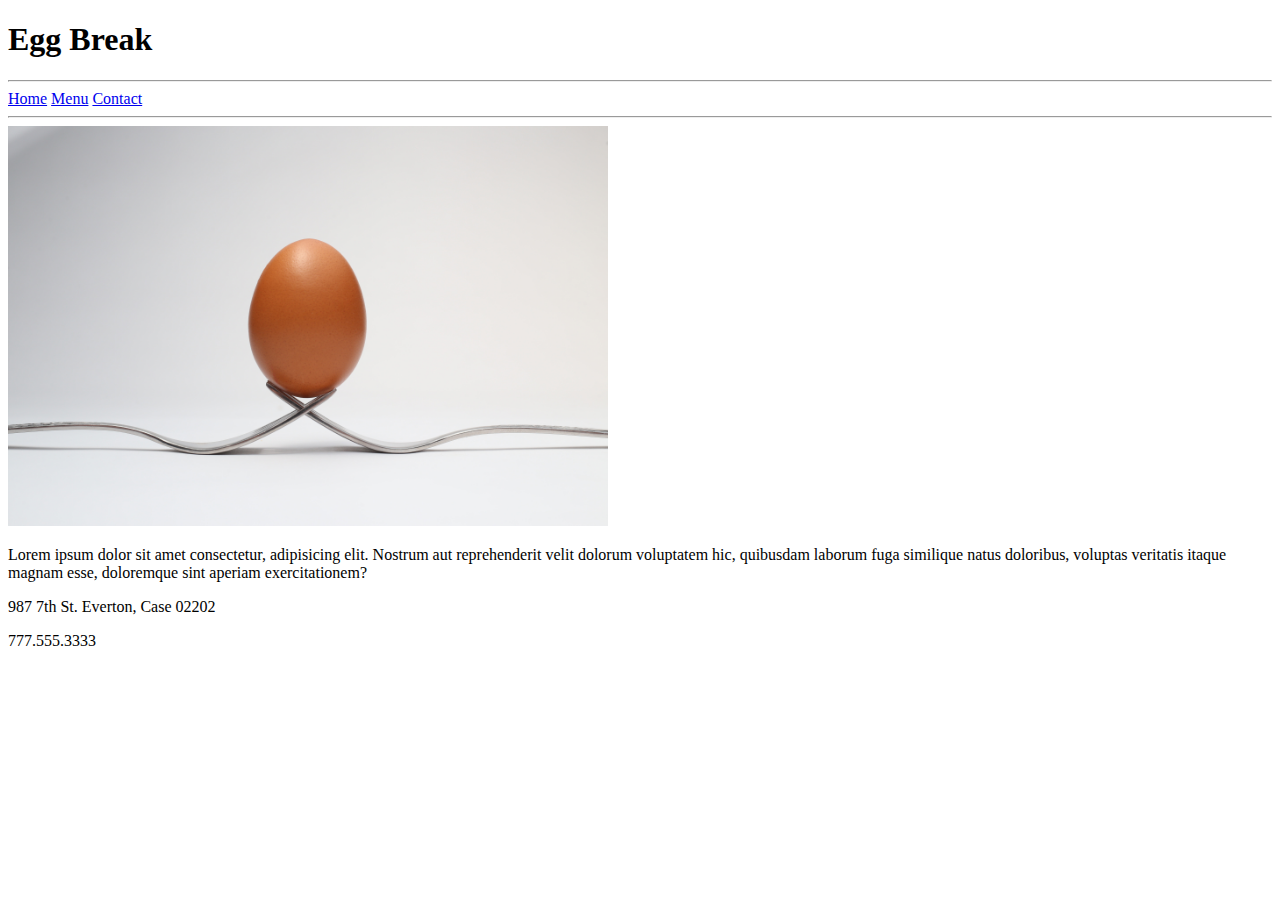
==== index.html @ 334748e4 "first commit" ====
<!Doctype html>
<!--
    Name: Joe Barrett
    Date Created: 12.05.20
    Most Recent Revision: 12.05.20
-->
<html lang="en">
    <head>
        <title>Home Page</title>
    </head>

    <body>
        <header>
            <h1>Egg Break</h1>
        </header>
        <hr>
        <nav>
            <a href="index.html">Home</a>
            <a href="menu.html">Menu</a>
            <a href="contact.html">Contact</a>
        </nav>
        <hr>

        <a href="index.html"><img style="width: 600px;" src="img/pexels-yusuf-arslan-3640669.jpg" alt="Egg Pic"> </a>

        <p>
            Lorem ipsum dolor sit amet consectetur, adipisicing elit. Nostrum aut reprehenderit velit dolorum voluptatem hic, quibusdam laborum fuga similique natus doloribus, voluptas veritatis itaque magnam esse, doloremque sint aperiam exercitationem?
        </p>
        <footer>
           <p>987 7th St. Everton, Case 02202</p>
           <p>777.555.3333</p> 
        </footer>
    </body>
</html>
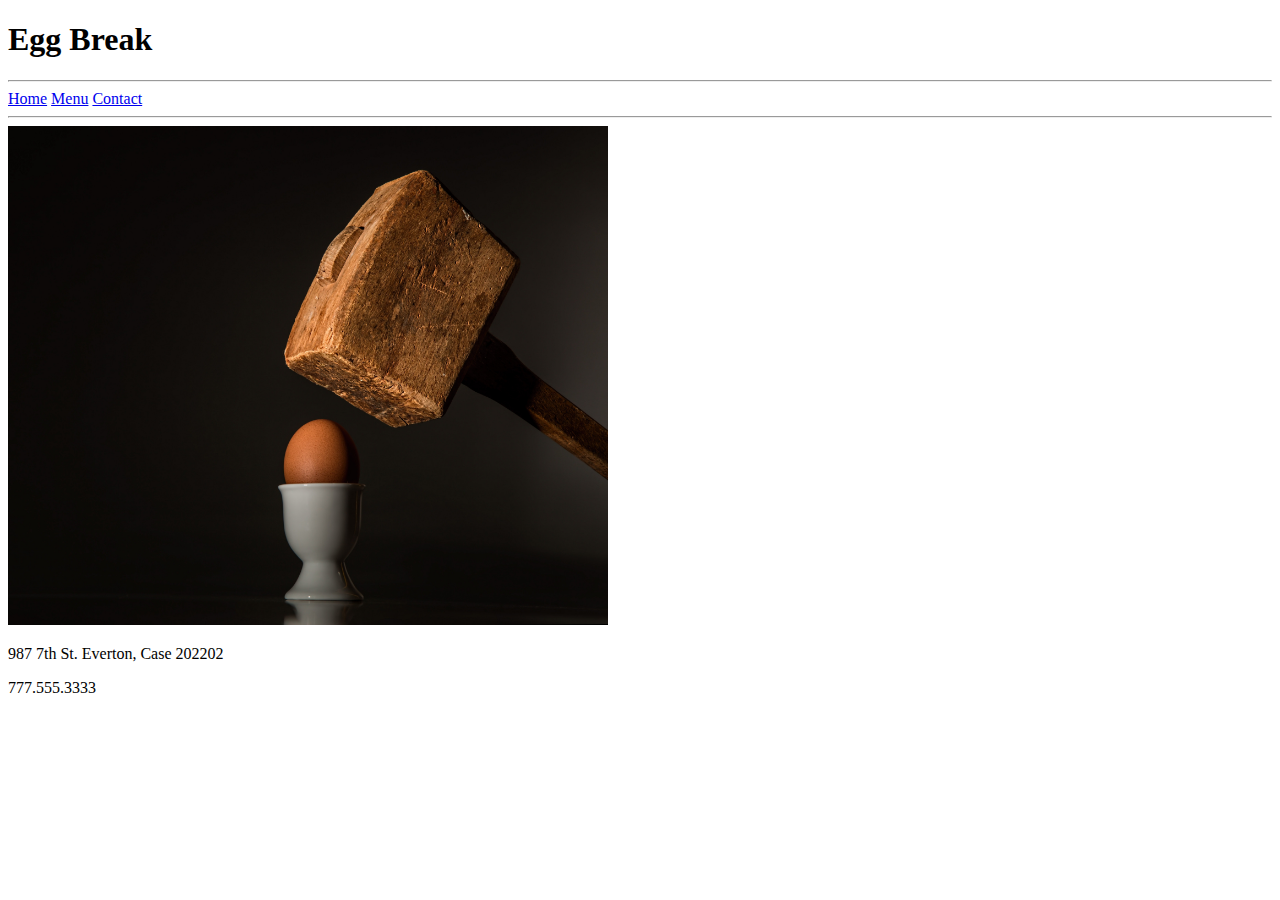
==== commit aaf7b4e9: "add img to home page" ====
--- a/index.html
+++ b/index.html
@@ -20,15 +20,11 @@
             <a href="contact.html">Contact</a>
         </nav>
         <hr>
+        <a href="index.html"><img style="width: 600px;" src="img/egg.jpg"></a>
 
-        <a href="index.html"><img style="width: 600px;" src="img/pexels-yusuf-arslan-3640669.jpg" alt="Egg Pic"> </a>
-
-        <p>
-            Lorem ipsum dolor sit amet consectetur, adipisicing elit. Nostrum aut reprehenderit velit dolorum voluptatem hic, quibusdam laborum fuga similique natus doloribus, voluptas veritatis itaque magnam esse, doloremque sint aperiam exercitationem?
-        </p>
         <footer>
-           <p>987 7th St. Everton, Case 02202</p>
-           <p>777.555.3333</p> 
+            <p>987 7th St. Everton, Case 202202</p>
+            <p>777.555.3333</p>  
         </footer>
     </body>
 </html>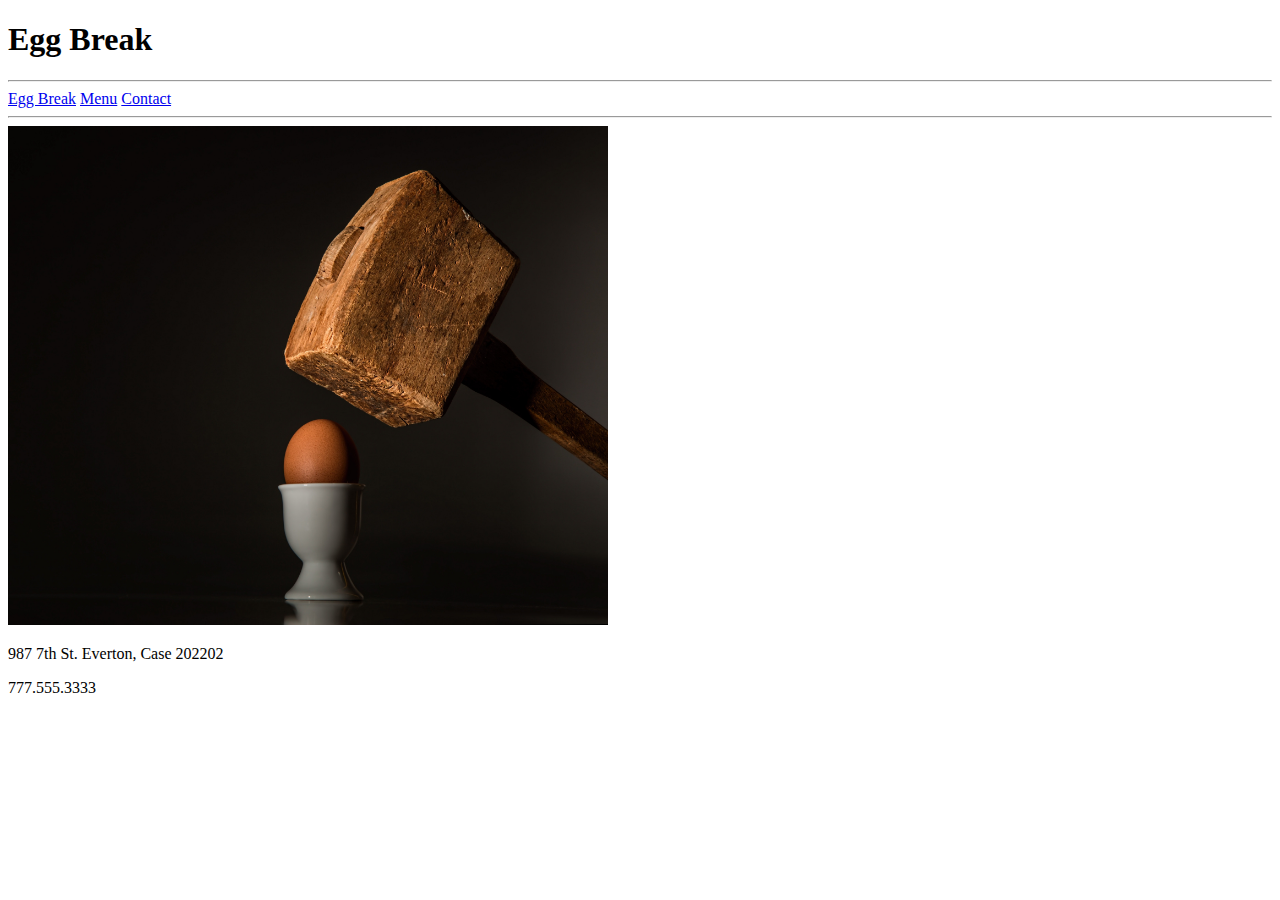
==== commit 43c330ec: "change title name on index.html and update menu price on menu.html" ====
--- a/index.html
+++ b/index.html
@@ -2,11 +2,11 @@
 <!--
     Name: Joe Barrett
     Date Created: 12.05.20
-    Most Recent Revision: 12.05.20
+    Most Recent Revision: 12.07.20
 -->
 <html lang="en">
     <head>
-        <title>Home Page</title>
+        <title>Egg Break</title>
     </head>
 
     <body>
@@ -15,7 +15,7 @@
         </header>
         <hr>
         <nav>
-            <a href="index.html">Home</a>
+            <a href="index.html">Egg Break</a>
             <a href="menu.html">Menu</a>
             <a href="contact.html">Contact</a>
         </nav>
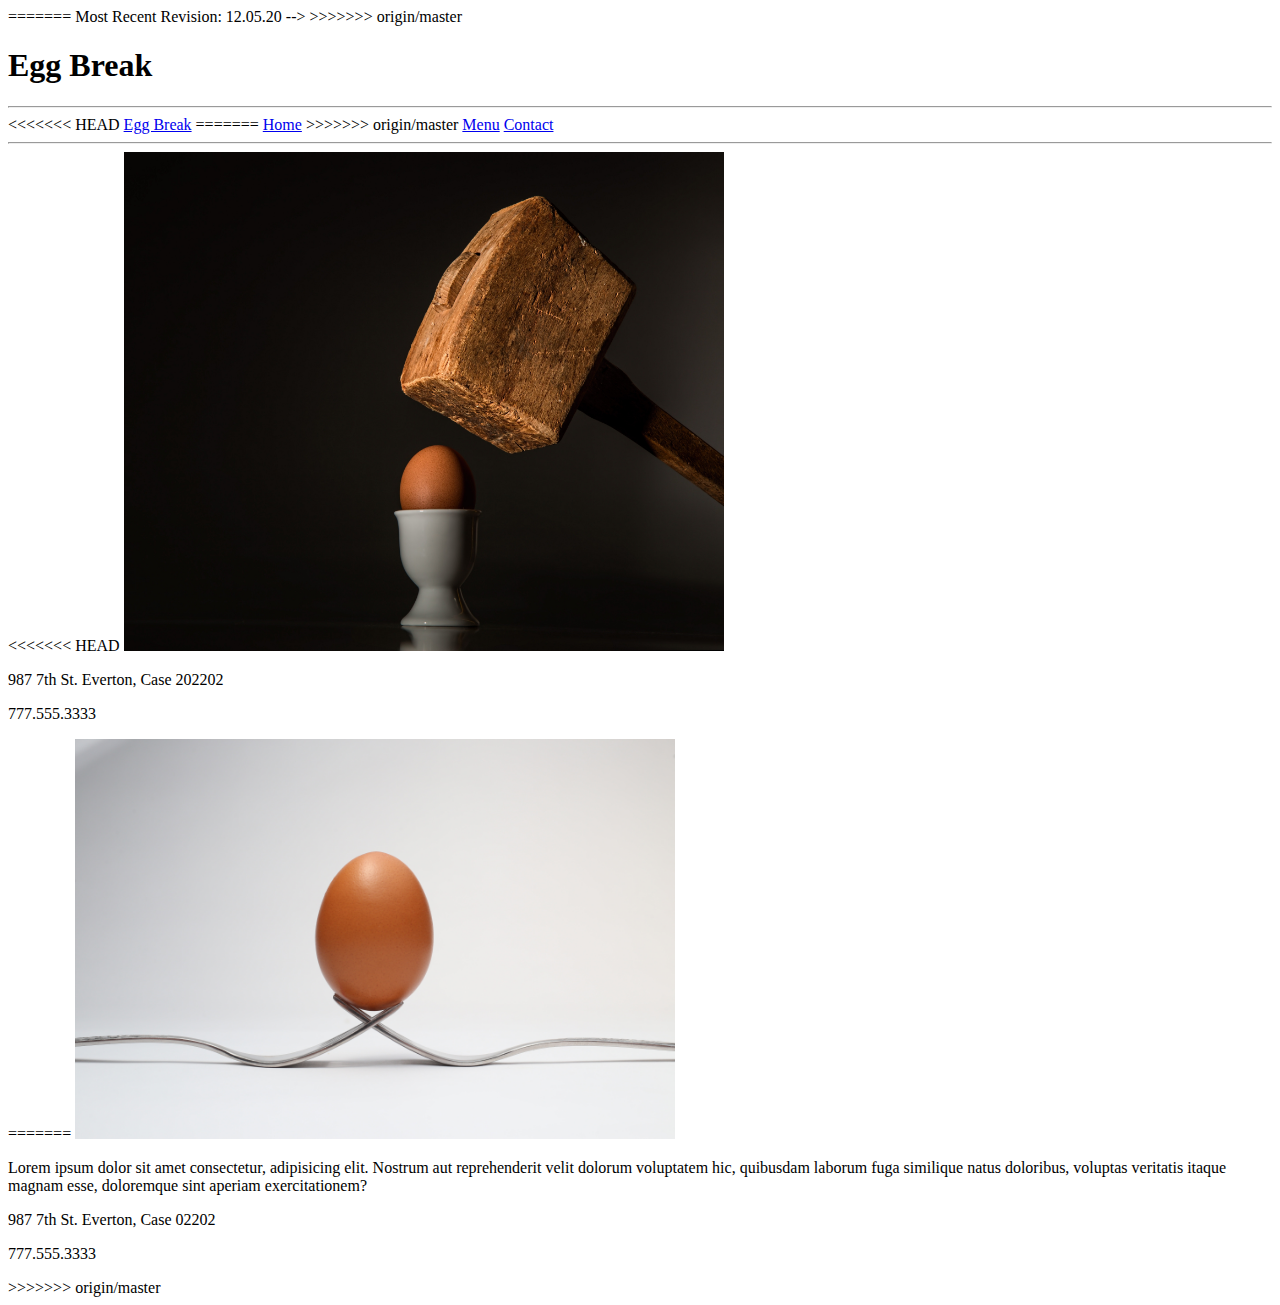
==== commit 6c78ed0f: "merge master to main" ====
--- a/index.html
+++ b/index.html
@@ -2,11 +2,19 @@
 <!--
     Name: Joe Barrett
     Date Created: 12.05.20
+<<<<<<< HEAD
     Most Recent Revision: 12.07.20
 -->
 <html lang="en">
     <head>
         <title>Egg Break</title>
+=======
+    Most Recent Revision: 12.05.20
+-->
+<html lang="en">
+    <head>
+        <title>Home Page</title>
+>>>>>>> origin/master
     </head>
 
     <body>
@@ -15,16 +23,32 @@
         </header>
         <hr>
         <nav>
+<<<<<<< HEAD
             <a href="index.html">Egg Break</a>
+=======
+            <a href="index.html">Home</a>
+>>>>>>> origin/master
             <a href="menu.html">Menu</a>
             <a href="contact.html">Contact</a>
         </nav>
         <hr>
+<<<<<<< HEAD
         <a href="index.html"><img style="width: 600px;" src="img/egg.jpg"></a>
 
         <footer>
             <p>987 7th St. Everton, Case 202202</p>
             <p>777.555.3333</p>  
+=======
+
+        <a href="index.html"><img style="width: 600px;" src="img/pexels-yusuf-arslan-3640669.jpg" alt="Egg Pic"> </a>
+
+        <p>
+            Lorem ipsum dolor sit amet consectetur, adipisicing elit. Nostrum aut reprehenderit velit dolorum voluptatem hic, quibusdam laborum fuga similique natus doloribus, voluptas veritatis itaque magnam esse, doloremque sint aperiam exercitationem?
+        </p>
+        <footer>
+           <p>987 7th St. Everton, Case 02202</p>
+           <p>777.555.3333</p> 
+>>>>>>> origin/master
         </footer>
     </body>
 </html>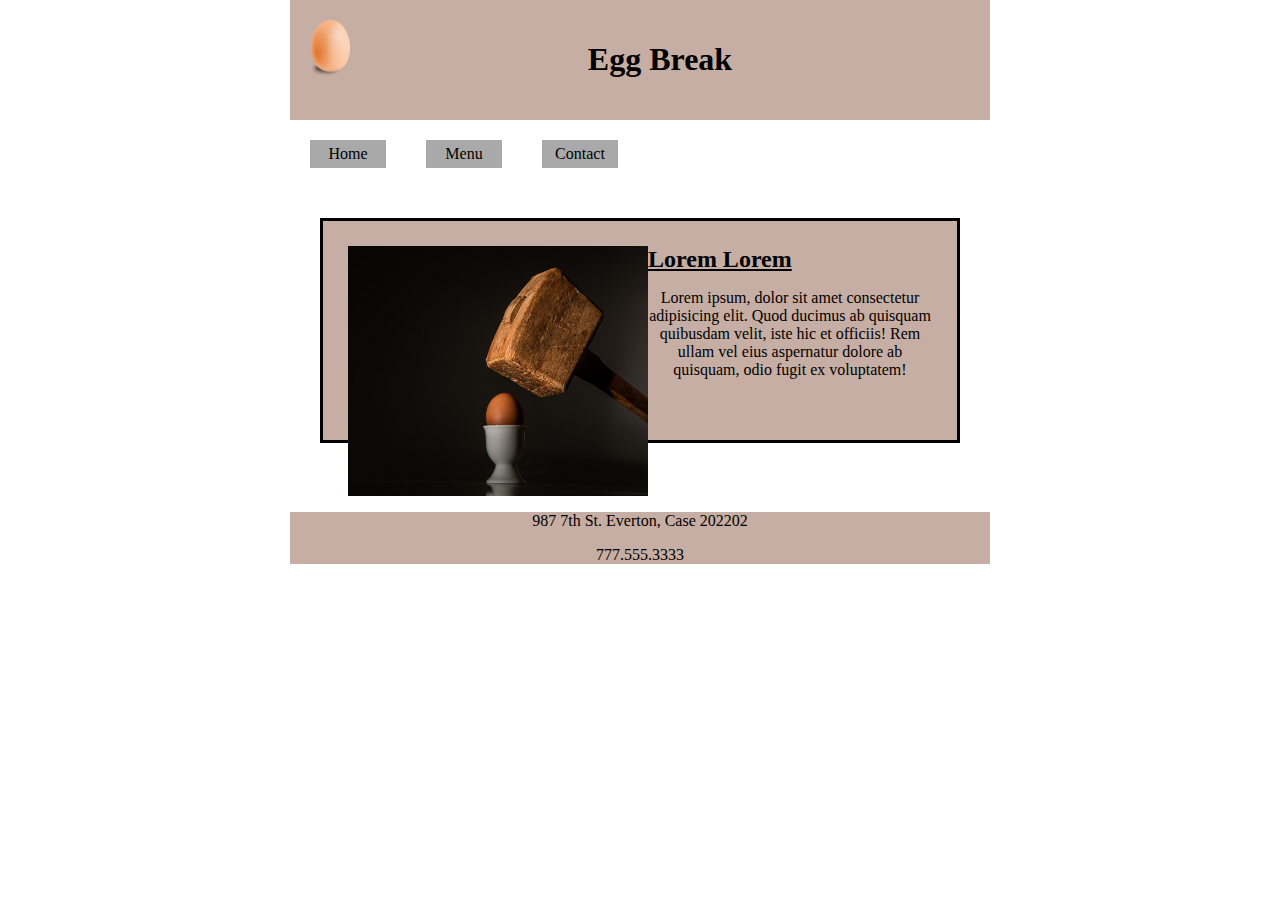
==== commit 394c04b2: "major styling updates" ====
--- a/index.html
+++ b/index.html
@@ -2,53 +2,42 @@
 <!--
     Name: Joe Barrett
     Date Created: 12.05.20
-<<<<<<< HEAD
-    Most Recent Revision: 12.07.20
+    Most Recent Revision: 12.16.20
 -->
 <html lang="en">
     <head>
         <title>Egg Break</title>
-=======
-    Most Recent Revision: 12.05.20
--->
-<html lang="en">
-    <head>
-        <title>Home Page</title>
->>>>>>> origin/master
+        <link href="styles/styles.css" rel="stylesheet" type="text/css">
     </head>
 
     <body>
-        <header>
-            <h1>Egg Break</h1>
-        </header>
-        <hr>
+        
+            <header>
+                <a href="hidden.html">
+                    <img width="40px" src="img/oneEgg.png">
+                </a>
+                    
+                <h1>Egg Break</h1>
+            </header>
+        
+        
         <nav>
-<<<<<<< HEAD
-            <a href="index.html">Egg Break</a>
-=======
             <a href="index.html">Home</a>
->>>>>>> origin/master
             <a href="menu.html">Menu</a>
             <a href="contact.html">Contact</a>
         </nav>
-        <hr>
-<<<<<<< HEAD
-        <a href="index.html"><img style="width: 600px;" src="img/egg.jpg"></a>
+        <div class="clear-float"></div>
 
+        <div class="main">
+        <img class="float-left" style="width: 300px;" alt="hammer smashing egg" src="img/egg.jpg">
+        <h2>Lorem Lorem</h2>
+        <p>Lorem ipsum, dolor sit amet consectetur adipisicing elit. Quod ducimus ab quisquam quibusdam velit, iste hic et officiis! Rem ullam vel eius aspernatur dolore ab quisquam, odio fugit ex voluptatem!</p>
+        </div>
+
+        <div class="clear-float"></div>
         <footer>
             <p>987 7th St. Everton, Case 202202</p>
             <p>777.555.3333</p>  
-=======
-
-        <a href="index.html"><img style="width: 600px;" src="img/pexels-yusuf-arslan-3640669.jpg" alt="Egg Pic"> </a>
-
-        <p>
-            Lorem ipsum dolor sit amet consectetur, adipisicing elit. Nostrum aut reprehenderit velit dolorum voluptatem hic, quibusdam laborum fuga similique natus doloribus, voluptas veritatis itaque magnam esse, doloremque sint aperiam exercitationem?
-        </p>
-        <footer>
-           <p>987 7th St. Everton, Case 02202</p>
-           <p>777.555.3333</p> 
->>>>>>> origin/master
         </footer>
     </body>
 </html>--- a/styles/styles.css
+++ b/styles/styles.css
@@ -0,0 +1,69 @@
+/*
+    Name: Joe Barrett
+    Date Created: 12.16.20
+    Most Recent Revision: 12.16.20
+*/
+body {
+    max-width: 700px;
+    margin: auto;
+}
+
+header {
+    padding: 20px;
+}
+
+header, footer {
+    text-align: center;
+    background-color: rgb(199, 174, 164);
+    
+}
+
+header img {
+    float:left;
+}
+
+.main {
+    background-color:rgb(199, 174, 164);
+    margin: 30px;
+    border: solid black;
+    padding: 25px 25px 45px 25px;
+}
+
+h2 {
+    margin: 0px;
+    text-decoration: underline;
+}
+
+.float-left {
+    float: left;
+}
+
+div p {
+    text-align:center;
+}
+a {
+    text-decoration: none;
+}
+
+nav a {
+    display: block;
+    background-color:darkgrey;
+    width: 50px;
+    text-align: center;
+    color: black;  
+    margin: 20px;
+    float: left;
+    padding: 5px 13px 5px 13px;
+}
+
+nav a:hover {
+    color:darkorange;
+    background-color: black;
+    font-weight: bolder;
+}
+
+.clear-float {
+    clear: both;
+}
+
+
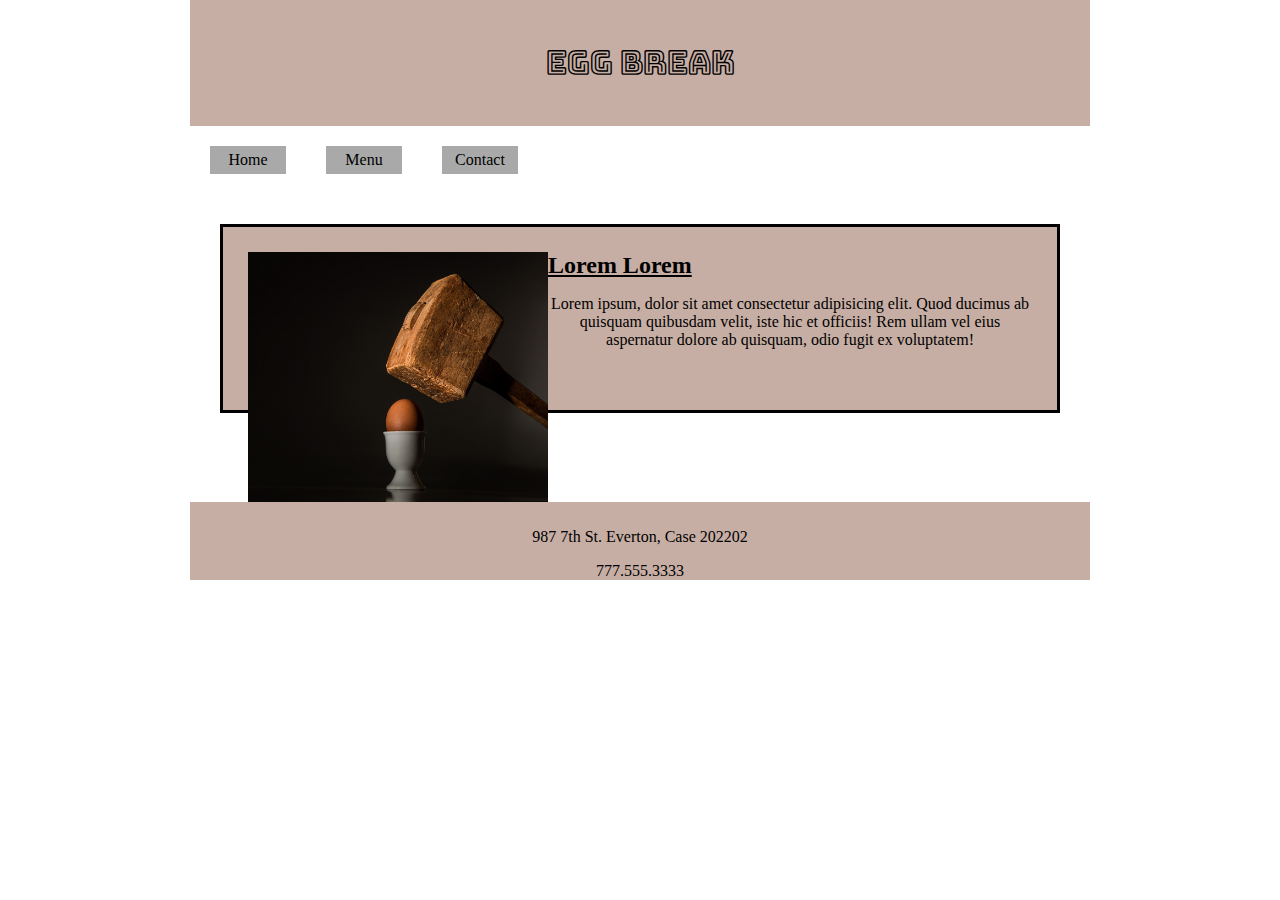
==== commit 1ef83b1f: "format menu, add font to page titles" ====
--- a/index.html
+++ b/index.html
@@ -2,20 +2,19 @@
 <!--
     Name: Joe Barrett
     Date Created: 12.05.20
-    Most Recent Revision: 12.16.20
+    Most Recent Revision: 12.17.20
 -->
 <html lang="en">
     <head>
         <title>Egg Break</title>
         <link href="styles/styles.css" rel="stylesheet" type="text/css">
+        <link rel="preconnect" href="https://fonts.gstatic.com">
+        <link href="https://fonts.googleapis.com/css2?family=Bungee+Outline&display=swap" rel="stylesheet">
     </head>
 
     <body>
         
             <header>
-                <a href="hidden.html">
-                    <img width="40px" src="img/oneEgg.png">
-                </a>
                     
                 <h1>Egg Break</h1>
             </header>
@@ -29,9 +28,9 @@
         <div class="clear-float"></div>
 
         <div class="main">
-        <img class="float-left" style="width: 300px;" alt="hammer smashing egg" src="img/egg.jpg">
+        <img class="float-left" style="width: 300px" alt="hammer smashing egg" src="img/egg.jpg">
         <h2>Lorem Lorem</h2>
-        <p>Lorem ipsum, dolor sit amet consectetur adipisicing elit. Quod ducimus ab quisquam quibusdam velit, iste hic et officiis! Rem ullam vel eius aspernatur dolore ab quisquam, odio fugit ex voluptatem!</p>
+        <p class="home-p">Lorem ipsum, dolor sit amet consectetur adipisicing elit. Quod ducimus ab quisquam quibusdam velit, iste hic et officiis! Rem ullam vel eius aspernatur dolore ab quisquam, odio fugit ex voluptatem!</p>
         </div>
 
         <div class="clear-float"></div>
--- a/styles/styles.css
+++ b/styles/styles.css
@@ -1,21 +1,25 @@
 /*
     Name: Joe Barrett
     Date Created: 12.16.20
-    Most Recent Revision: 12.16.20
+    Most Recent Revision: 12.17.20
 */
 body {
-    max-width: 700px;
+    max-width: 900px;
     margin: auto;
 }
 
 header {
     padding: 20px;
+    font-family: 'Bungee Outline'; 
 }
 
 header, footer {
     text-align: center;
-    background-color: rgb(199, 174, 164);
-    
+    background-color: rgb(199, 174, 164); 
+}
+
+footer {
+    padding-top: 10px;
 }
 
 header img {
@@ -38,7 +42,7 @@
     float: left;
 }
 
-div p {
+.home-p {
     text-align:center;
 }
 a {
@@ -66,4 +70,28 @@
     clear: both;
 }
 
+.menu-description {
+    text-indent: 80px;
+    margin-bottom: 15px;
+}
 
+.menu-headings {
+    text-indent: 20px;
+    padding-bottom: 0px;
+    margin-bottom: -20px;
+    font-size: large;  
+}
+
+#menu-background {
+    background-color: rgb(104, 141, 104);
+    padding-top: 10px;
+    padding-bottom: 10px;
+}
+
+#menu-title {
+    font-size: xx-large;
+    margin-top: -10px;
+    margin-bottom: -10px;
+    text-align: center;
+    border-bottom: thin solid black;
+}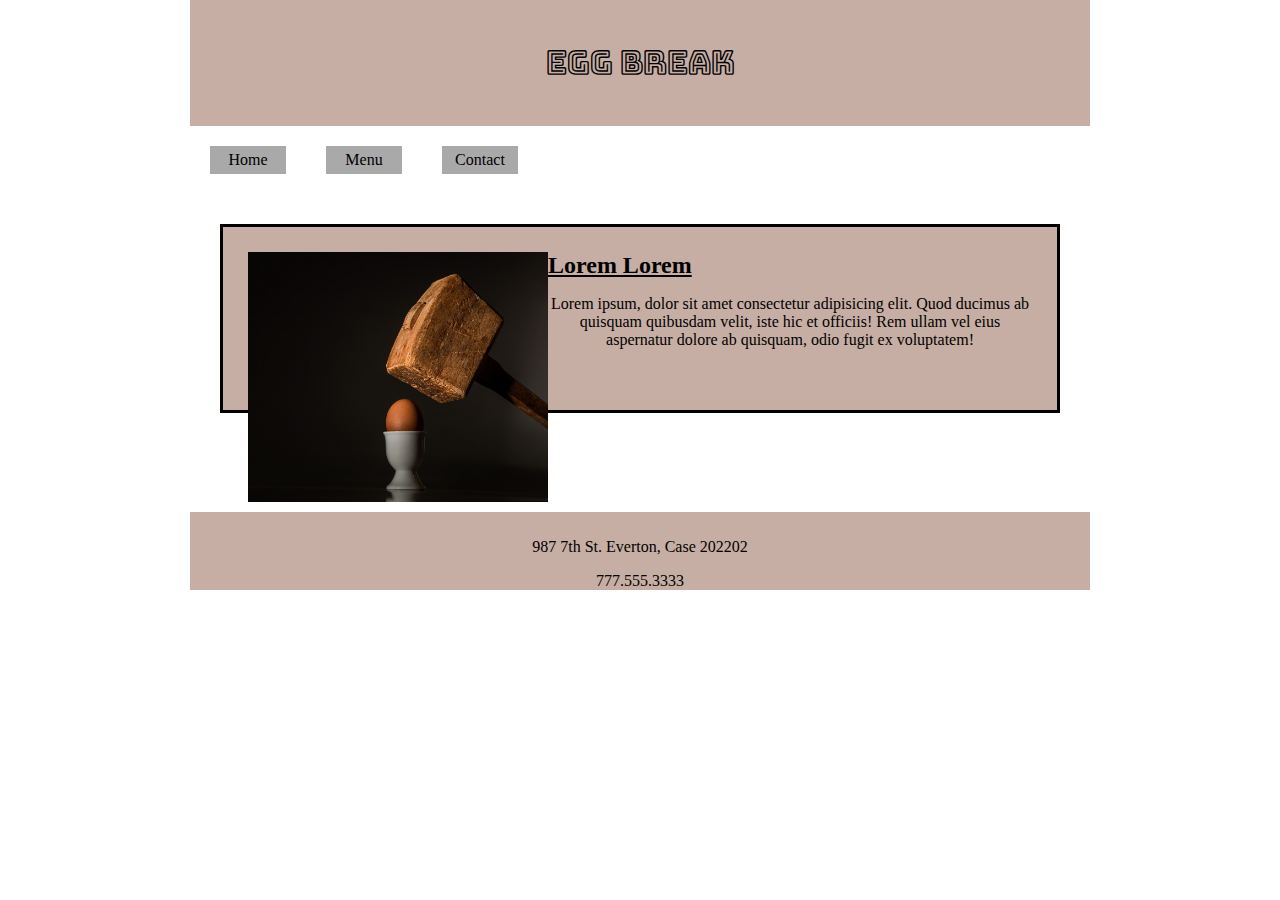
==== commit 64b8c0db: "added margin under home page image" ====
--- a/index.html
+++ b/index.html
@@ -28,7 +28,7 @@
         <div class="clear-float"></div>
 
         <div class="main">
-        <img class="float-left" style="width: 300px" alt="hammer smashing egg" src="img/egg.jpg">
+        <img class="float-left" style="width: 300px; margin-bottom: 10px;" alt="hammer smashing egg" src="img/egg.jpg">
         <h2>Lorem Lorem</h2>
         <p class="home-p">Lorem ipsum, dolor sit amet consectetur adipisicing elit. Quod ducimus ab quisquam quibusdam velit, iste hic et officiis! Rem ullam vel eius aspernatur dolore ab quisquam, odio fugit ex voluptatem!</p>
         </div>
--- a/styles/styles.css
+++ b/styles/styles.css
@@ -94,4 +94,18 @@
     margin-bottom: -10px;
     text-align: center;
     border-bottom: thin solid black;
-}+}
+
+.menu-float-left {
+    float: left;
+}
+
+.bev-table {
+    margin: auto;
+    font-size:larger;
+}
+
+td {
+    padding-bottom: 12px;
+}
+
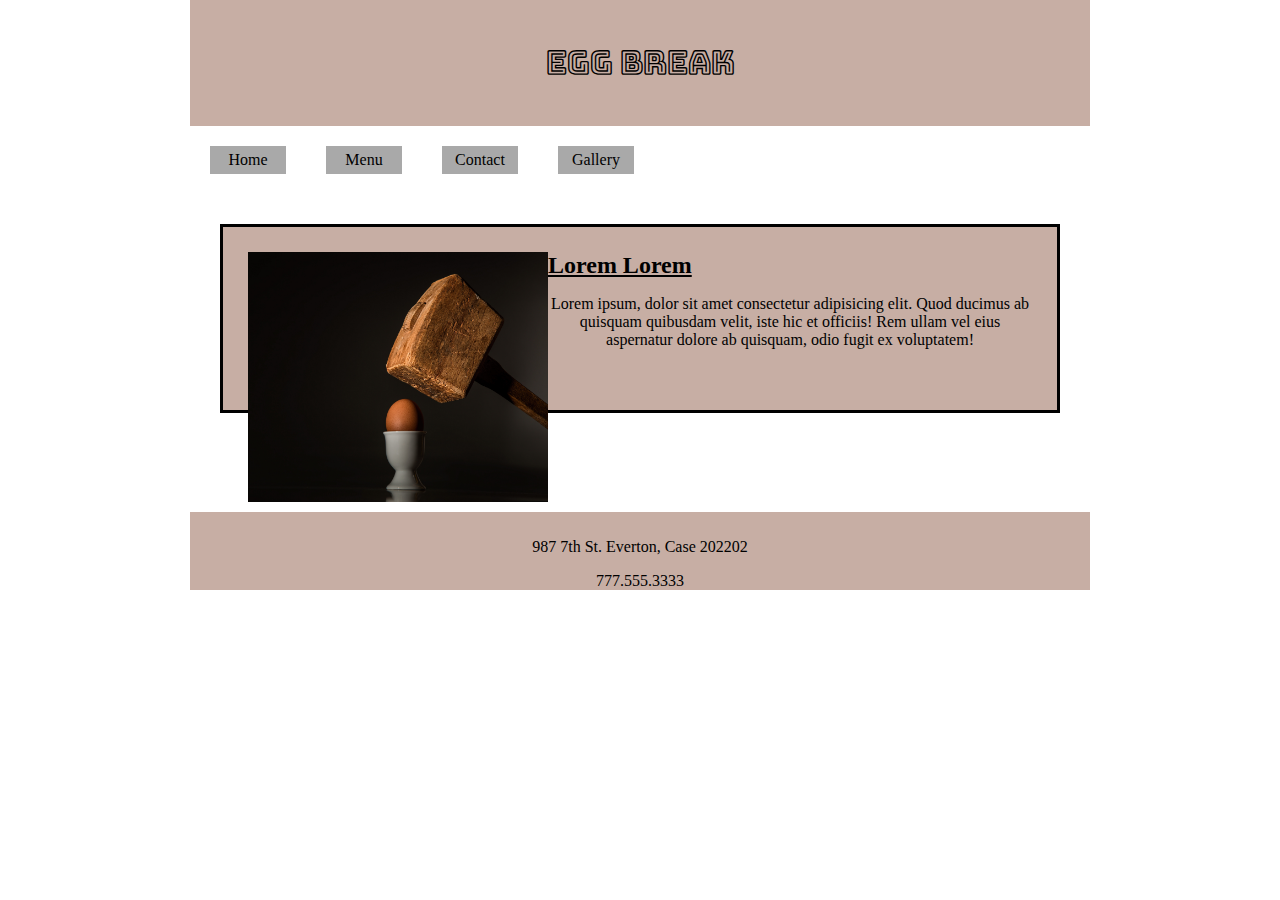
==== commit bbe828cd: "added new web page. and made a nav link on the homepage" ====
--- a/index.html
+++ b/index.html
@@ -2,7 +2,7 @@
 <!--
     Name: Joe Barrett
     Date Created: 12.05.20
-    Most Recent Revision: 12.17.20
+    Most Recent Revision: 1.18.21
 -->
 <html lang="en">
     <head>
@@ -24,6 +24,7 @@
             <a href="index.html">Home</a>
             <a href="menu.html">Menu</a>
             <a href="contact.html">Contact</a>
+            <a href="photoGallery.html">Gallery</a>
         </nav>
         <div class="clear-float"></div>
 
--- a/styles/styles.css
+++ b/styles/styles.css
@@ -1,7 +1,7 @@
 /*
     Name: Joe Barrett
     Date Created: 12.16.20
-    Most Recent Revision: 12.17.20
+    Most Recent Revision: 12.23.20
 */
 body {
     max-width: 900px;
